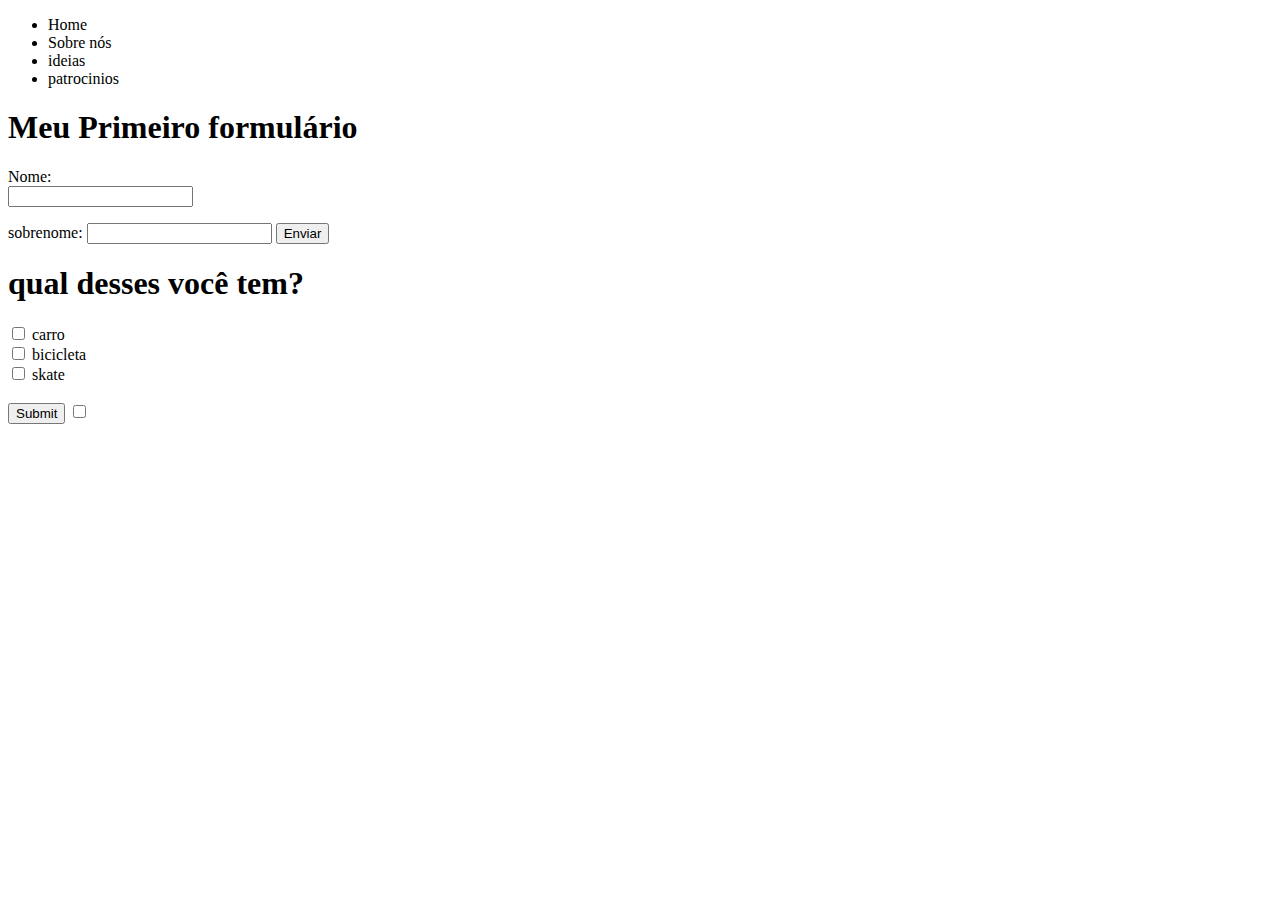
==== index.html @ df01aa71 "Rename README.md to index.html" ====
<!DOCTYPE html>
 <html>
 <head>
  <meta charset="UTF-8">
  <meta name="viewport" content="width=device-width, initial-scale=1">
  </head>
  <body>
    <header
    <div class="logo"></div>
    <ul>
    <li>Home</li>
    <li>Sobre nós</li>
    <li>ideias</li>
    <li>patrocinios</li>
  </ul>
  <h1>Meu Primeiro formulário</h1>
<form action="cadastro.php">
    <label for="inome">Nome:</label><br>
    <input type="text" name="nome" id="inome">
<p>sobrenome: <input type="text" name="sobrenome" id="isobrenome></p>
<p>senha: <input type="password" name="senha" id="></p>
<p>mostrar: <input type="checkbox" name="mostrar" id="imostrar" onclick="mostrarOcultarsenha()"</p>
<script type="text/javascript" src="script.js"></script>
<input type="submit" value="Enviar">
</form>
<h1>qual desses você tem?</h1>
<form action="/action_page.php"></form>
</form>
    <input type="checkbox" id="vehicle1" name="vehicle1" value="Bike">
    <label for="vehicle1"> carro</label><br>
    <input type="checkbox" id="vehicle2" name="vehicle2" value="Car">
    <label for="vehicle2"> bicicleta</label><br>
    <input type="checkbox" id="vehicle3" name="vehicle3" value="Boat">
    <label for="vehicle3"> skate</label><br><br>
    <input type="submit" value="Submit">
  </form> 
<input type="checkbox" id="0-3"name="nota" value="0-3">
</body>
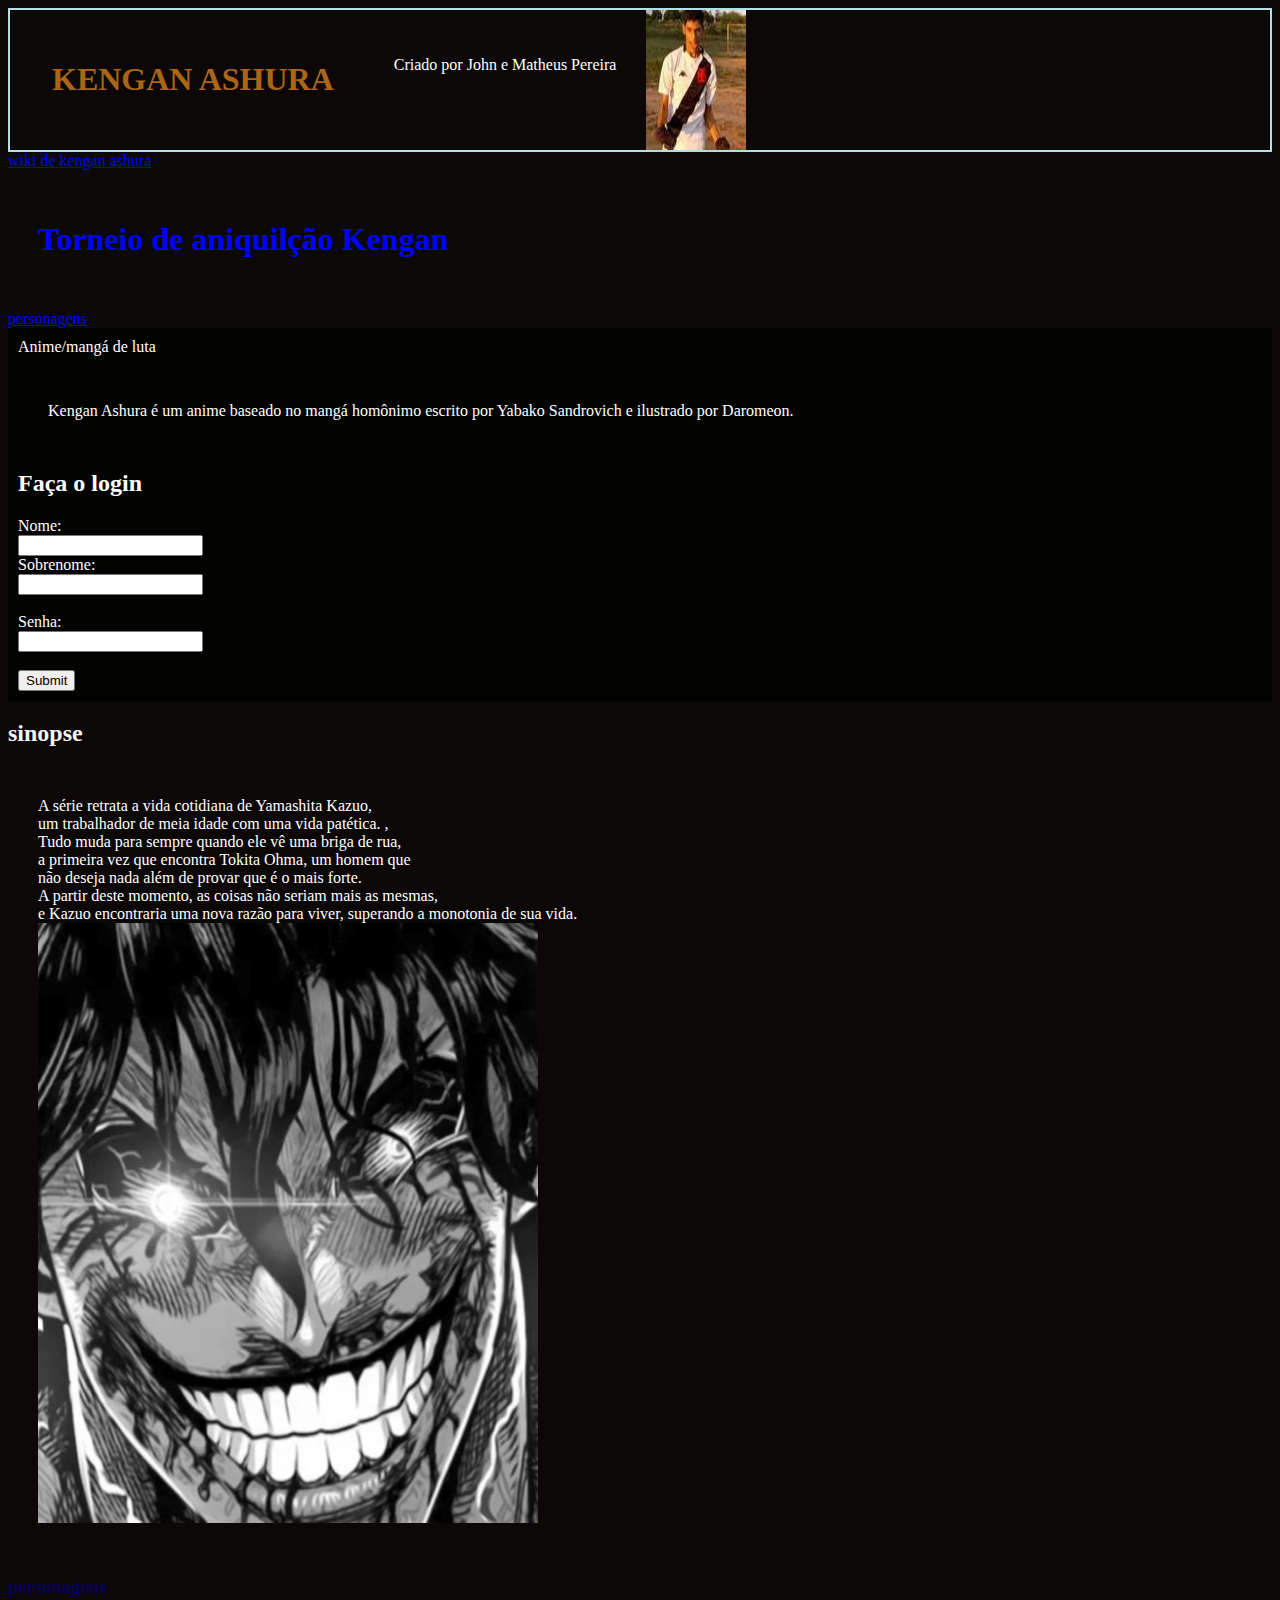
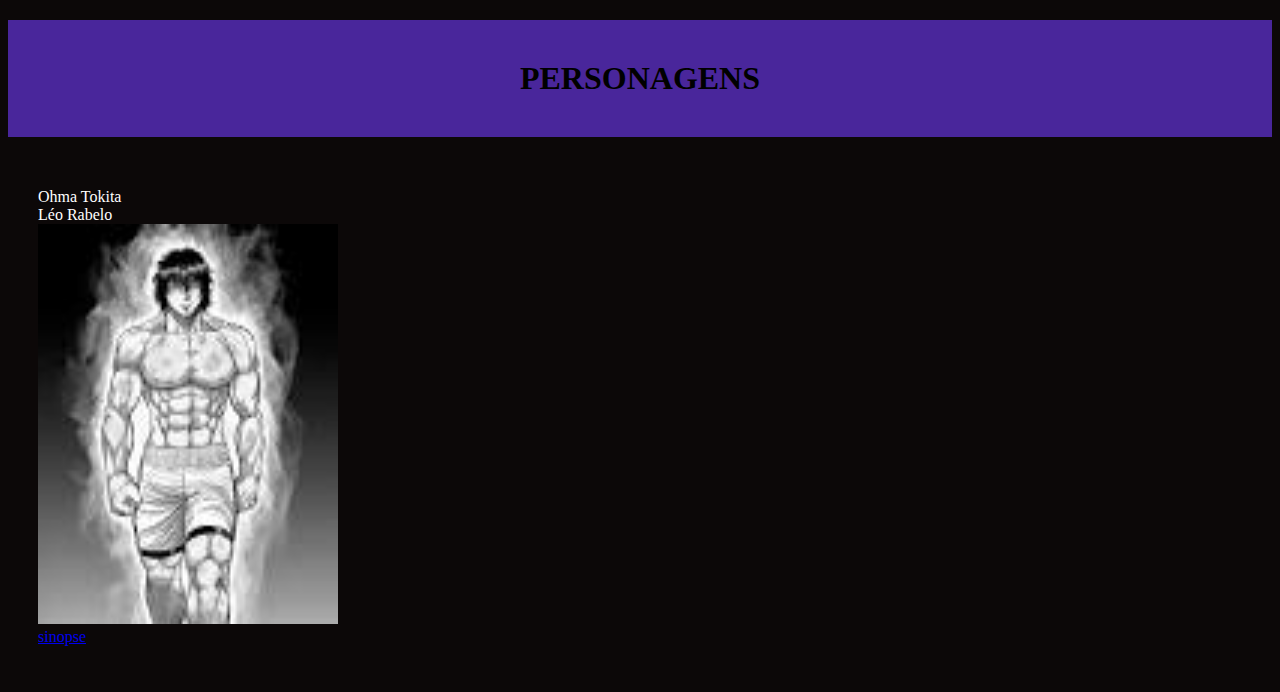
==== commit e5369906: "Add files via upload" ====
--- a/index.html
+++ b/index.html
@@ -1,38 +1,61 @@
-<!DOCTYPE html>
- <html>
- <head>
-  <meta charset="UTF-8">
-  <meta name="viewport" content="width=device-width, initial-scale=1">
-  </head>
-  <body>
-    <header
-    <div class="logo"></div>
-    <ul>
-    <li>Home</li>
-    <li>Sobre nós</li>
-    <li>ideias</li>
-    <li>patrocinios</li>
-  </ul>
-  <h1>Meu Primeiro formulário</h1>
-<form action="cadastro.php">
-    <label for="inome">Nome:</label><br>
-    <input type="text" name="nome" id="inome">
-<p>sobrenome: <input type="text" name="sobrenome" id="isobrenome></p>
-<p>senha: <input type="password" name="senha" id="></p>
-<p>mostrar: <input type="checkbox" name="mostrar" id="imostrar" onclick="mostrarOcultarsenha()"</p>
-<script type="text/javascript" src="script.js"></script>
-<input type="submit" value="Enviar">
-</form>
-<h1>qual desses você tem?</h1>
-<form action="/action_page.php"></form>
-</form>
-    <input type="checkbox" id="vehicle1" name="vehicle1" value="Bike">
-    <label for="vehicle1"> carro</label><br>
-    <input type="checkbox" id="vehicle2" name="vehicle2" value="Car">
-    <label for="vehicle2"> bicicleta</label><br>
-    <input type="checkbox" id="vehicle3" name="vehicle3" value="Boat">
-    <label for="vehicle3"> skate</label><br><br>
-    <input type="submit" value="Submit">
-  </form> 
-<input type="checkbox" id="0-3"name="nota" value="0-3">
-</body>
+<!DOCTYPE html>
+ <html>
+ <head>
+  <meta charset="UTF-8">
+  <meta name="viewport " content="width=device-widht, initial-sacle=1.0">
+  <link rel="stylesheet" href="style.css">
+ </head>
+ <body>
+  <title>LUVA DE PEDREIRO</title>
+  <article>
+  <header>
+    <h1>KENGAN ASHURA</h1>
+    <p>Criado por John e Matheus Pereira</p>
+    <img src="devo.jpg" ><br>
+  </header>
+</article>
+  <a target="_blank" href="https://dublagem.fandom.com/wiki/Kengan_Ashura">wiki de kengan ashura</a>
+ 
+      <h1 style="color:blue;">Torneio de aniquilção Kengan</h1>
+ 
+      <a href="#DEVOLVA">personagens</a>
+      <div class="city">Anime/mangá de luta
+      <p>Kengan Ashura é um anime baseado no mangá homônimo escrito por Yabako Sandrovich e ilustrado por Daromeon.
+      </p>
+      <h2>Faça o login</h2>
+<form action="/action_page.php">
+  <label for="fname">Nome:</label><br>
+  <input type="text" id="fname" name="fname" value=""><br>
+  <label for="lname">Sobrenome:</label><br>
+  <input type="text" id="lname" name="lname" value=""><br><br>
+  <label for="fname">Senha:</label><br>
+  <input type="password" id="isenha" name="senha" value=""><br><br>
+  <input type="submit" value="Submit">
+</form> 
+      
+</div>
+<a name="haha"></a><h2 style="color:rgb(245, 245, 250);">sinopse</h2></a>
+<p>A série retrata a vida cotidiana de Yamashita Kazuo,<br> 
+    um trabalhador de meia idade com uma vida patética. ,<br>
+    Tudo muda para sempre quando ele vê uma briga de rua,<br>
+     a primeira vez que encontra Tokita Ohma, um homem que <br>
+     não deseja nada além de provar que é o mais forte.<br>
+      A partir deste momento, as coisas não seriam mais as mesmas,<br> 
+      e Kazuo encontraria uma nova razão para viver, superando a monotonia de sua vida.<br>
+  <img src="ashura.jpg" width="500" height="600">
+  <a name="DEVOLVA"><h3 style="color:rgb(7, 1, 88);">personagens</h3></a>
+  <h1 id="myHeader">PERSONAGENS</h1>
+
+  <p>
+Ohma Tokita<br>
+Léo Rabelo<br>
+<img src="t.jpg" width="300" height="400"><br> 
+
+
+
+<a href="#haha">sinopse</a>
+   
+
+ 
+</body>
+</html>
--- a/style.css
+++ b/style.css
@@ -0,0 +1,34 @@
+
+header {
+    display: flex;
+    border: 2px solid powderblue;
+}
+
+        body {background-color: rgb(12, 8, 8);}
+        p    {color: rgb(255, 255, 255);}
+        h1   {color: #aa6516;}
+body {
+    background-image: url('thar my niko style 2.png');
+    background-repeat: no-repeat;
+    background-attachment: fixed; 
+    background-size: 100% 100%;
+}
+h1 {
+  
+  padding: 30px;
+}
+p {
+
+  padding: 30px;
+}
+.city {
+  background-color: rgb(3, 3, 2);
+  color: white;
+  padding: 10px;
+}
+#myHeader {
+  background-color: rgb(73, 38, 155);
+  color: black;
+  padding: 40px;
+  text-align: center;
+}
